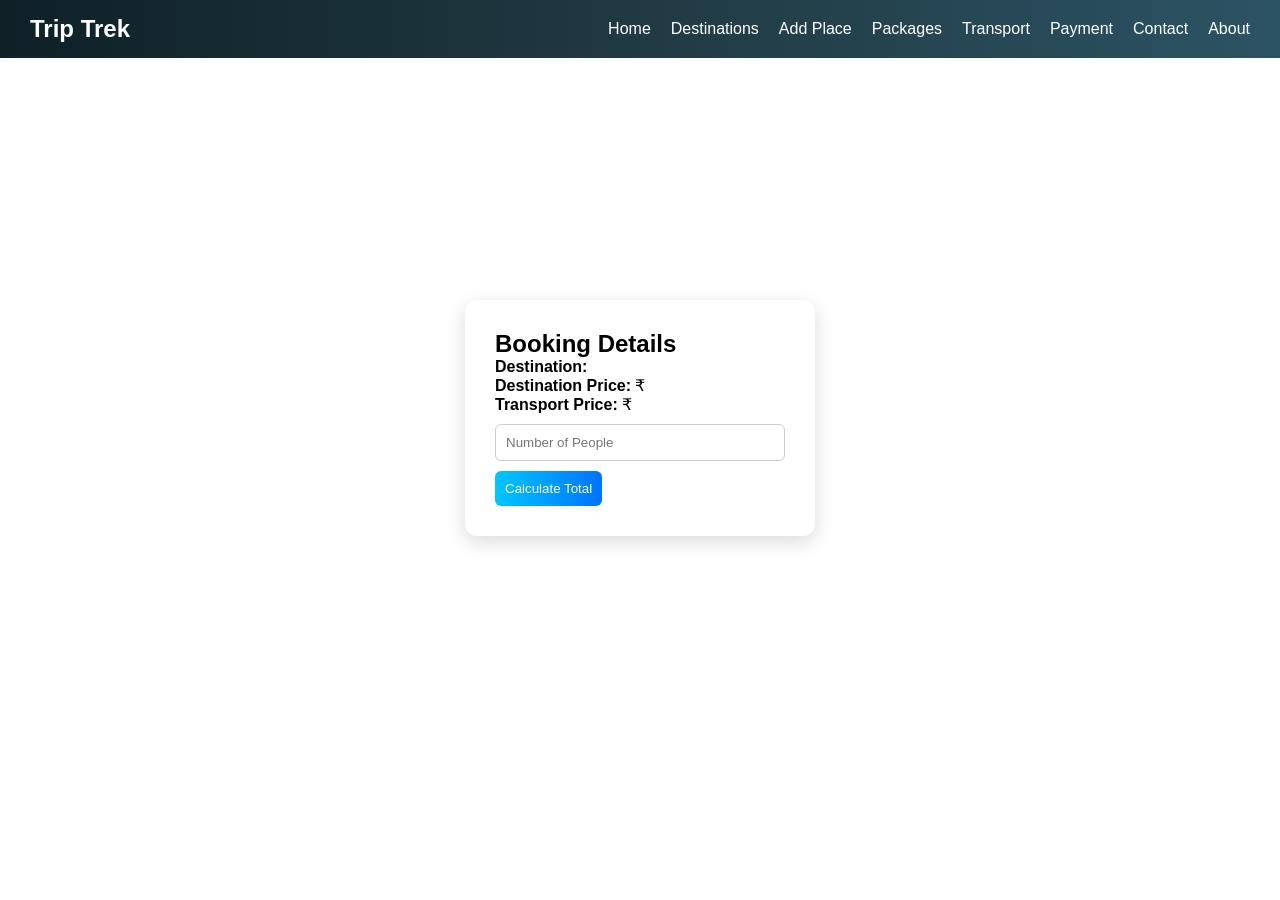
==== payment.html @ 8fc7aa17 "Add files via upload" ====
<!DOCTYPE html>
<html>
<head>
  <title>Payment</title>
  <link rel="stylesheet" href="css/style.css">
</head>
<body>

<nav>
  <h1>Trip Trek</h1>
  <ul>
    <li><a href="index.html">Home</a></li>
    <li><a href="destinations.html">Destinations</a></li>
    <li><a href="add-place.html">Add Place</a></li>
    <li><a href="packages.html">Packages</a></li> 
    <li><a href="transport.html">Transport</a></li>
    <li><a href="payment.html">Payment</a></li>
    <li><a href="contact.html">Contact</a></li>
    <li><a href="about.html">About</a></li>
  </ul>
</nav>

<div class="payment-container">
  <div class="payment-card">
    <h2>Booking Details</h2>

    <p><b>Destination:</b> <span id="place"></span></p>
    <p><b>Destination Price:</b> ₹<span id="placePrice"></span></p>

    <p><b>Transport Price:</b> ₹<span id="transportPrice"></span></p>

    <input type="number" id="people" placeholder="Number of People">

    <button onclick="calculateTotal()">Calculate Total</button>

    <h3 id="finalTotal"></h3>
  </div>
</div>

<script src="js/script.js"></script>

</body>
</html>
---- css/style.css ----
* {
  margin: 0;
  padding: 0;
  box-sizing: border-box;
  font-family: Arial;
}

/* Navbar */
nav {
  display: flex;
  justify-content: space-between;
  align-items: center;
  padding: 15px 30px;
  background: linear-gradient(90deg, #0f2027, #203a43, #2c5364);
}

nav h1 {
  color: #fff;
}

nav ul {
  display: flex;
  list-style: none;
  gap: 20px;
}

nav ul li a {
  color: white;
  text-decoration: none;
  transition: 0.3s;
}

nav ul li a:hover {
  color: #00c6ff;
}

/* Hero */
.hero {
  height: 90vh;

  /* FIXED: added ; */
  background: linear-gradient(rgba(0,0,0,0.6), rgba(0,0,0,0.6)),
              url('../images/bg.jpg');

  background-size: cover;
  background-position: center;
  background-repeat: no-repeat;

  display: flex;
  justify-content: center;
  align-items: center;
  color: white;
  text-align: center;
}

/* Cards */
.container {
  padding: 20px;
}

.card {
  border: none;
  padding: 15px;
  margin: 10px;
  border-radius: 12px;
  box-shadow: 0 4px 12px rgba(0,0,0,0.1);
  transition: 0.3s;
}

.card:hover {
  transform: translateY(-5px);
}

/* Form */
input, textarea, select {
  width: 100%;
  padding: 10px;
  margin: 10px 0;
  border-radius: 6px;
  border: 1px solid #ccc;
}

/* Button */
button {
  padding: 10px;
  background: linear-gradient(90deg, #00c6ff, #0072ff);
  color: white;
  border: none;
  cursor: pointer;
  border-radius: 6px;
  transition: 0.3s;
}

button:hover {
  transform: scale(1.05);
}

/* Footer */
footer {
  background: #0f2027;
  color: white;
  text-align: center;
  padding: 10px;
}
/* Title */
.title {
  text-align: center;
  margin-bottom: 20px;
}

/* Grid Layout */
.destination-grid {
  display: grid;
  grid-template-columns: repeat(4, 1fr);
  gap: 20px;
}

/* Grid Fix (better spacing + fills page) */
.destination-grid {
  display: grid;
  grid-template-columns: repeat(4, 1fr);
  gap: 25px;
  padding: 20px;
}

/* Card */
.destination-card {
  background: white;
  border-radius: 12px;
  overflow: hidden;
  box-shadow: 0 6px 15px rgba(0,0,0,0.1);
  transition: 0.3s;
}

.destination-card:hover {
  transform: translateY(-8px);
}

/* ✅ IMAGE FIX (FULL IMAGE VISIBLE) */
.destination-card img {
  width: 100%;
  height: 220px;        /* bigger image */
  object-fit: contain;  /* FULL image visible (no crop) */
  background: #f5f5f5;  /* fills empty space nicely */
}

/* Title */
.destination-card h3 {
  padding: 10px 15px;
  font-size: 18px;
  font-weight: bold;
}

/* List (places) */
.destination-card ul {
  padding: 0 25px 15px;
}

.destination-card ul li {
  font-weight: bold;   /* ✅ BOLD text */
  margin-bottom: 5px;
}

/* Form Page Background */
.form-container {
  height: 80vh;
  display: flex;
  justify-content: center;
  align-items: center;
}

/* Form Card */
.form-card {
  background: white;
  padding: 30px;
  width: 350px;
  border-radius: 12px;
  box-shadow: 0 6px 20px rgba(0,0,0,0.15);
  text-align: center;
}

/* Title */
.form-card h2 {
  margin-bottom: 20px;
}

/* Inputs */
.form-card input {
  width: 100%;
  padding: 12px;
  margin: 10px 0;
  border-radius: 8px;
  border: 1px solid #ccc;
  transition: 0.3s;
}

.form-card input:focus {
  border-color: #0072ff;
  outline: none;
}

/* Button */
.form-card button {
  width: 100%;
  padding: 12px;
  margin-top: 10px;
  background: linear-gradient(90deg, #00c6ff, #0072ff);
  border-radius: 8px;
  font-size: 16px;
}

.form-card button:hover {
  transform: scale(1.05);
}
/* Popup */
.popup {
  position: fixed;
  top: 20px;
  right: 20px;
  background: #28a745;
  color: white;
  padding: 15px 25px;
  border-radius: 8px;
  opacity: 0;
  pointer-events: none;
  transition: 0.4s;
}

/* Show popup */
.popup.show {
  opacity: 1;
  pointer-events: auto;
}
/* Transport Grid (2 up, 2 down) */
.transport-grid {
  display: grid;
  grid-template-columns: repeat(2, 300px); /* 2 cards per row */
  justify-content: center;  /* center the grid */
  gap: 30px;
  margin: 30px 0;
}

/* Transport Card */
.transport-card {
  background: white;
  border-radius: 12px;
  overflow: hidden;
  text-align: center;
  box-shadow: 0 4px 12px rgba(0,0,0,0.1);
  cursor: pointer;
  transition: 0.3s;
}

.transport-card:hover {
  transform: scale(1.05);
}

/* Image */
.transport-card img {
  width: 100%;
  height: 220px;       /* bigger image */
  object-fit: cover;
}

/* Title */
.transport-card h3 {
  margin: 10px 0;
}

/* Price */
.transport-card p {
  color: #0072ff;
  font-weight: bold;
  margin-bottom: 10px;
}
/* Contact Page Layout */
.contact-container {
  height: 85vh;
  display: flex;
  justify-content: center;
  align-items: center;
}

/* Contact Card */
.contact-card {
  background: white;
  width: 350px;
  padding: 30px;
  border-radius: 12px;
  box-shadow: 0 6px 20px rgba(0,0,0,0.15);
  text-align: center;
}

/* Title */
.contact-card h2 {
  margin-bottom: 20px;
}

/* Inputs */
.contact-card input,
.contact-card textarea {
  width: 100%;
  padding: 12px;
  margin: 10px 0;
  border-radius: 8px;
  border: 1px solid #ccc;
  transition: 0.3s;
}

.contact-card input:focus,
.contact-card textarea:focus {
  border-color: #0072ff;
  outline: none;
}

/* Button */
.contact-card button {
  width: 100%;
  padding: 12px;
  margin-top: 10px;
  background: linear-gradient(90deg, #00c6ff, #0072ff);
  border-radius: 8px;
  font-size: 16px;
}

.contact-card button:hover {
  transform: scale(1.05);
}
/* Popup */
.popup {
  position: fixed;
  top: 20px;
  right: 20px;
  background: #28a745;
  color: white;
  padding: 15px 25px;
  border-radius: 8px;
  opacity: 0;
  pointer-events: none;
  transition: 0.4s;
}

.popup.show {
  opacity: 1;
  pointer-events: auto;
}
/* About Section */
.about-section {
  text-align: center;
  max-width: 700px;
  margin: auto;
}

/* Grid */
.about-grid {
  display: grid;
  grid-template-columns: repeat(4, 1fr);
  gap: 20px;
  margin-top: 20px;
}

/* Card */
.about-card {
  background: white;
  padding: 20px;
  border-radius: 10px;
  box-shadow: 0 4px 10px rgba(0,0,0,0.1);
  text-align: center;
  transition: 0.3s;
}

.about-card:hover {
  transform: translateY(-5px);
}
.payment-container {
  height: 80vh;
  display: flex;
  justify-content: center;
  align-items: center;
}

.payment-card {
  background: white;
  padding: 30px;
  width: 350px;
  border-radius: 12px;
  box-shadow: 0 6px 20px rgba(0,0,0,0.15);
}
.destination-card button {
  margin: 10px;
  padding: 8px 15px;
  background: linear-gradient(90deg, #00c6ff, #0072ff);
  border: none;
  color: white;
  border-radius: 6px;
  cursor: pointer;
}

.destination-card button:hover {
  transform: scale(1.05);
}
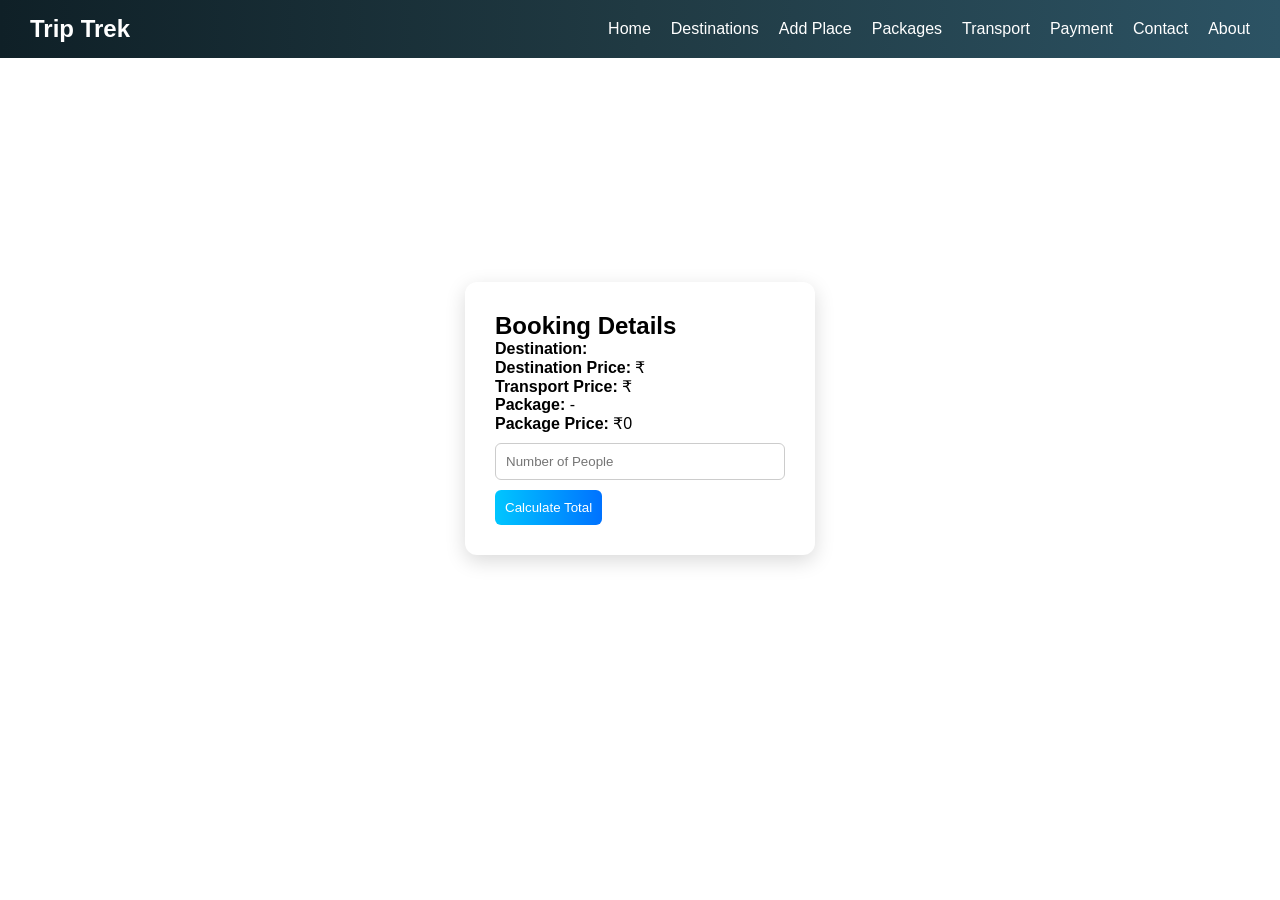
==== commit dbbd0051: "Add files via upload" ====
--- a/payment.html
+++ b/payment.html
@@ -28,6 +28,8 @@
     <p><b>Destination Price:</b> ₹<span id="placePrice"></span></p>
 
     <p><b>Transport Price:</b> ₹<span id="transportPrice"></span></p>
+    <p><b>Package:</b> <span id="packageName"></span></p>
+<p><b>Package Price:</b> ₹<span id="packagePrice"></span></p>
 
     <input type="number" id="people" placeholder="Number of People">
 
--- a/css/style.css
+++ b/css/style.css
@@ -398,4 +398,45 @@
 
 .destination-card button:hover {
   transform: scale(1.05);
+}
+/* Package Grid */
+.package-grid {
+  display: grid;
+  grid-template-columns: repeat(3, 1fr);
+  gap: 25px;
+  margin-top: 20px;
+}
+
+/* Card */
+.package-card {
+  background: white;
+  padding: 25px;
+  text-align: center;
+  border-radius: 12px;
+  box-shadow: 0 6px 15px rgba(0,0,0,0.1);
+  transition: 0.3s;
+}
+
+.package-card:hover {
+  transform: translateY(-8px);
+}
+
+/* Price */
+.package-card h4 {
+  color: #0072ff;
+  margin: 10px 0;
+}
+
+/* Button */
+.package-card button {
+  padding: 10px 15px;
+  background: linear-gradient(90deg, #00c6ff, #0072ff);
+  border: none;
+  color: white;
+  border-radius: 6px;
+  cursor: pointer;
+}
+
+.package-card button:hover {
+  transform: scale(1.05);
 }
